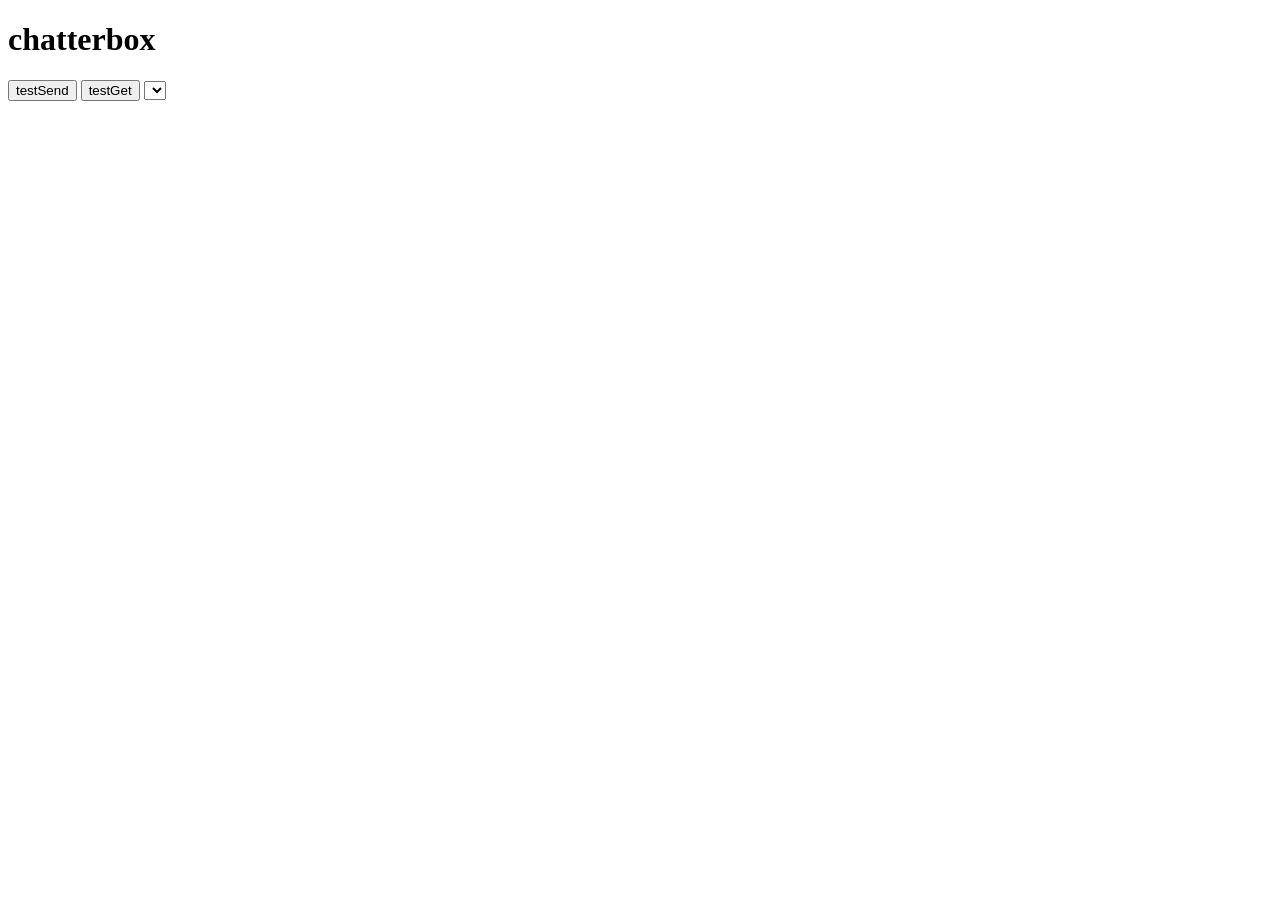
==== client/index.html @ 7b0b6f4e "just commit" ====
<!doctype html>
<html>
  <head>
    <meta charset="utf-8">
    <title>chatterbox</title>
    <link rel="stylesheet" href="styles/styles.css">

    <!-- dependencies -->
    <script src="bower_components/jquery/dist/jquery.js"></script>
    <script src="bower_components/underscore/underscore.js"></script>
    <script>
      // YOU DO NOT NEED TO EDIT THIS CODE
      if (!/(&|\?)username=/.test(window.location.search)) {
        var newSearch = window.location.search;
        if (newSearch !== '' & newSearch !== '?') {
          newSearch += '&';
        }
        newSearch += 'username=' + (prompt('What is your name?') || 'anonymous');
        window.location.search = newSearch;
      }
    </script>
    <!-- your scripts -->
    <script src="env/config.js"></script>
    <script src="scripts/app.js"></script>
  </head>
  <body>
    <div id="main">
      <h1>chatterbox</h1>
      <button class="testSendButton">testSend</button>
      <button class="testGetButton">testGet</button>
      <select class="roomList"></select>
    </div>
    <div id="chats"></div>
  </body>
</html>
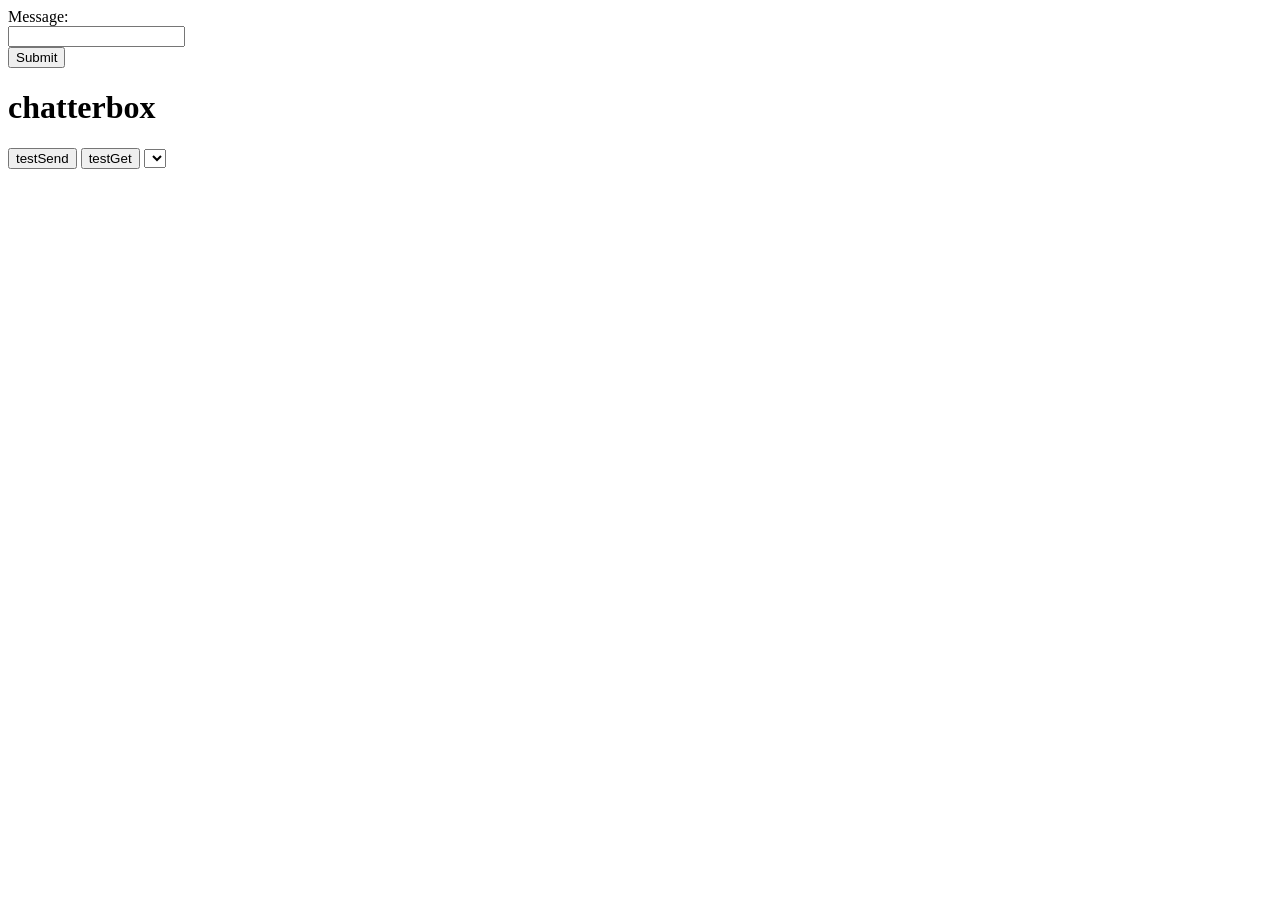
==== commit 95a62b18: "Passing all tests up to add friend" ====
--- a/client/index.html
+++ b/client/index.html
@@ -25,10 +25,15 @@
   </head>
   <body>
     <div id="main">
+      <form id="send">
+        Message:<br>
+        <input type="text" id="message"><br>
+        <input type="submit" class=".submit"><br>
+      </form>
       <h1>chatterbox</h1>
       <button class="testSendButton">testSend</button>
       <button class="testGetButton">testGet</button>
-      <select class="roomList"></select>
+      <select id="roomSelect"></select>
     </div>
     <div id="chats"></div>
   </body>
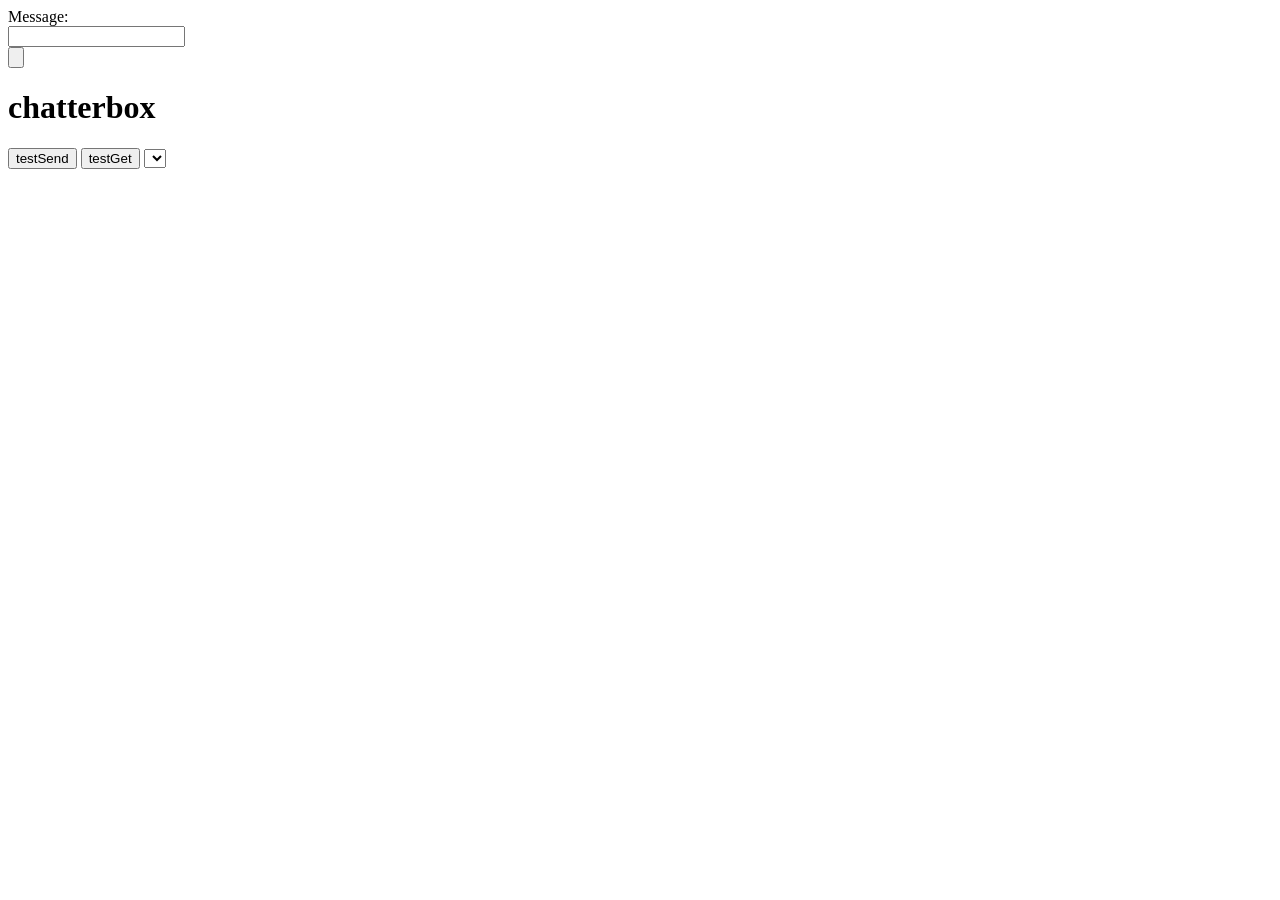
==== commit 9ec04022: "Finish implementing send message functionality" ====
--- a/client/index.html
+++ b/client/index.html
@@ -28,7 +28,7 @@
       <form id="send">
         Message:<br>
         <input type="text" id="message"><br>
-        <input type="submit" class=".submit"><br>
+        <input type="button" class="submit"><br>
       </form>
       <h1>chatterbox</h1>
       <button class="testSendButton">testSend</button>
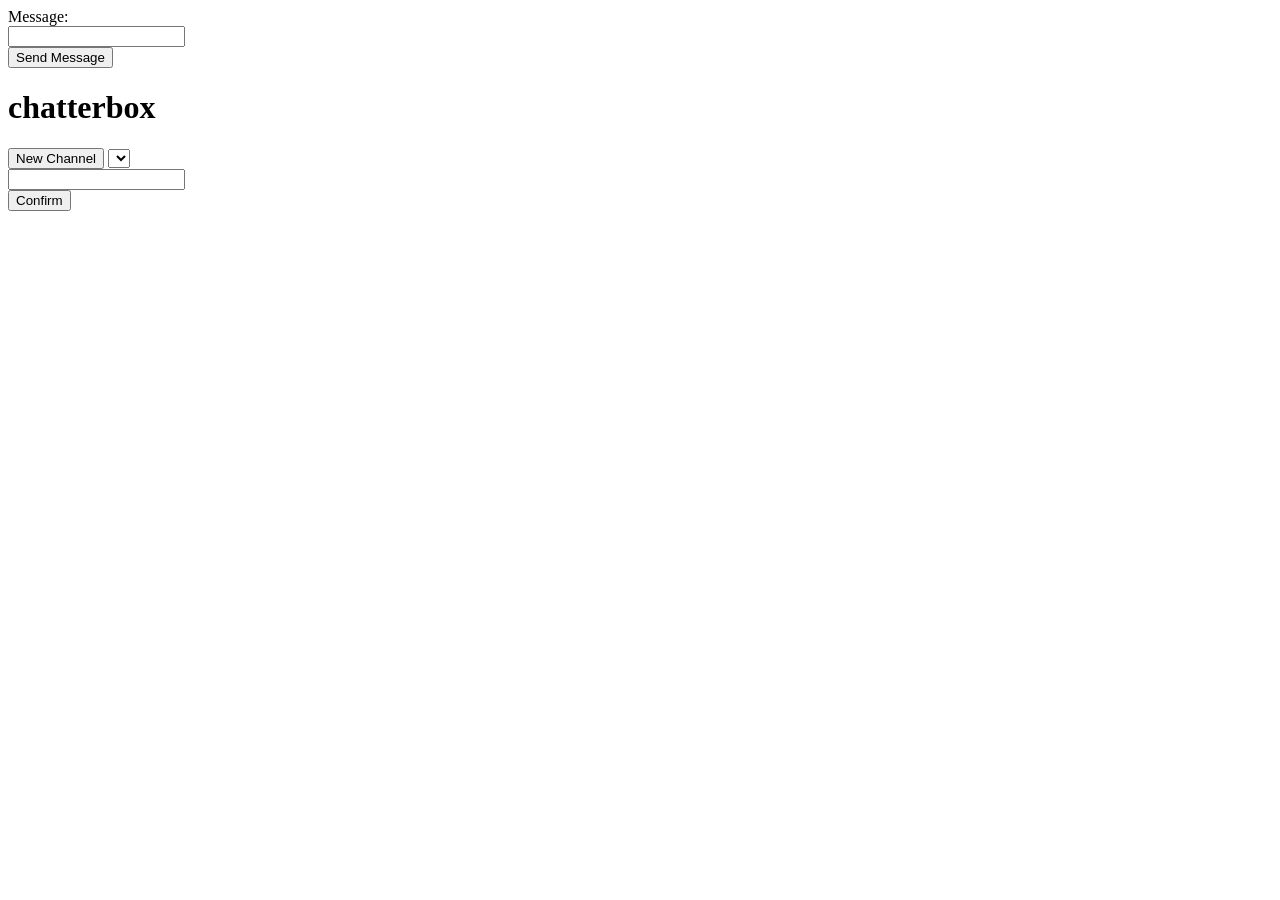
==== commit 9c651eed: "Add new channel dialog and finished bare minimum expect for friends list" ====
--- a/client/index.html
+++ b/client/index.html
@@ -4,10 +4,12 @@
     <meta charset="utf-8">
     <title>chatterbox</title>
     <link rel="stylesheet" href="styles/styles.css">
+    <link rel="stylesheet" href="bower_components/jquery-ui/themes/base/jquery-ui.css">
 
     <!-- dependencies -->
     <script src="bower_components/jquery/dist/jquery.js"></script>
     <script src="bower_components/underscore/underscore.js"></script>
+    <script src="bower_components/jquery-ui/jquery-ui.js"></script>
     <script>
       // YOU DO NOT NEED TO EDIT THIS CODE
       if (!/(&|\?)username=/.test(window.location.search)) {
@@ -28,12 +30,17 @@
       <form id="send">
         Message:<br>
         <input type="text" id="message"><br>
-        <input type="button" class="submit"><br>
+        <input type="button" class="submit" value="Send Message"><br>
       </form>
       <h1>chatterbox</h1>
-      <button class="testSendButton">testSend</button>
-      <button class="testGetButton">testGet</button>
+      <button class="newChannelButton">New Channel</button>
       <select id="roomSelect"></select>
+    </div>
+    <div id="dialog" title="New Channel">
+      <form id="newChannelForm">
+        <input type="text" id="newChannel"><br>
+        <input type="button" class="submitNewChannel" value="Confirm"><br>
+      </form>
     </div>
     <div id="chats"></div>
   </body>
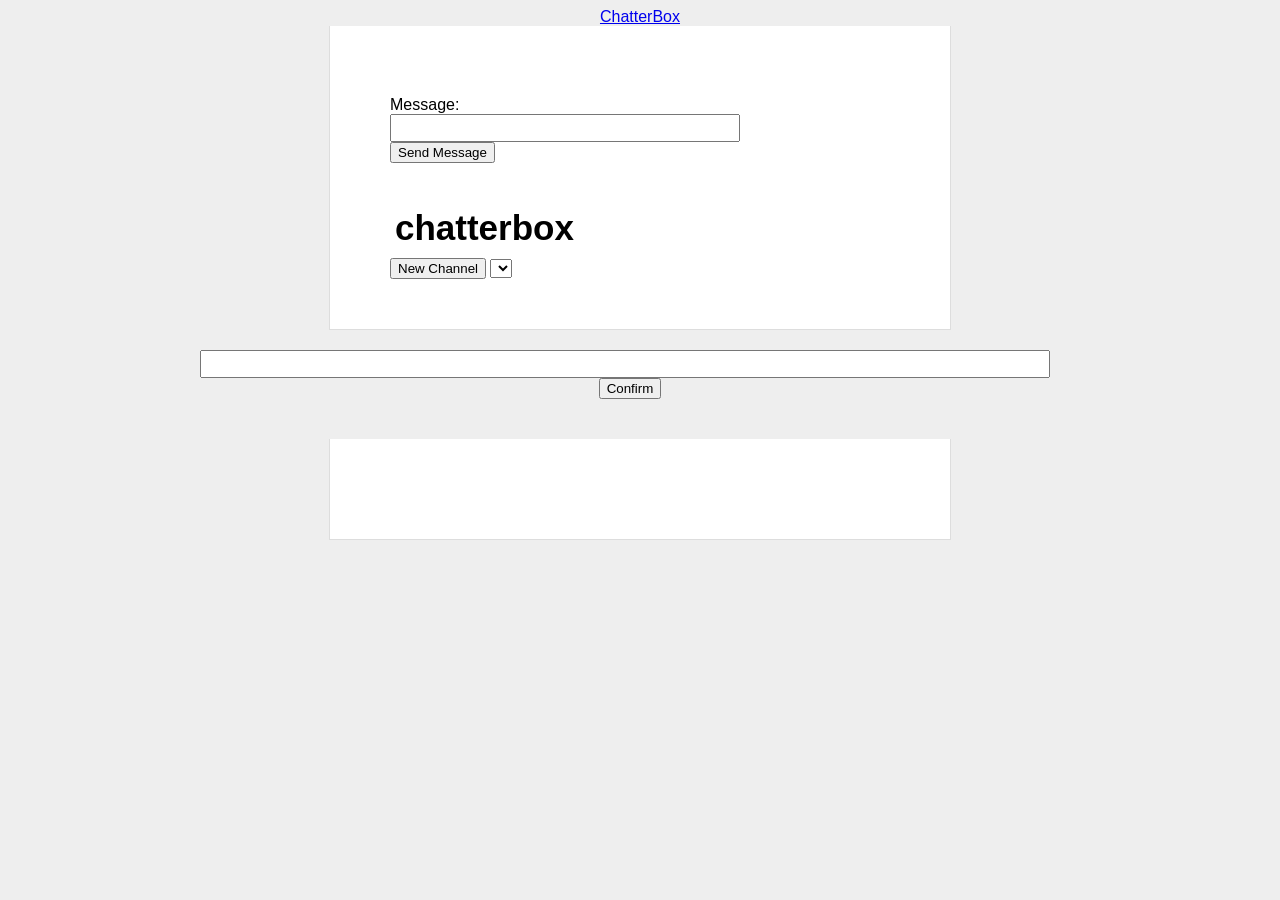
==== commit e5401211: "Add bootstrap formatting" ====
--- a/client/index.html
+++ b/client/index.html
@@ -5,11 +5,13 @@
     <title>chatterbox</title>
     <link rel="stylesheet" href="styles/styles.css">
     <link rel="stylesheet" href="bower_components/jquery-ui/themes/base/jquery-ui.css">
+    <link rel="stylesheet" href="bower_components/bootstrap/dist/css/bootstrap.css">
 
     <!-- dependencies -->
     <script src="bower_components/jquery/dist/jquery.js"></script>
     <script src="bower_components/underscore/underscore.js"></script>
     <script src="bower_components/jquery-ui/jquery-ui.js"></script>
+    <script src="bower_components/bootstrap/dist/js/bootstrap.js"></script>
     <script>
       // YOU DO NOT NEED TO EDIT THIS CODE
       if (!/(&|\?)username=/.test(window.location.search)) {
@@ -26,22 +28,28 @@
     <script src="scripts/app.js"></script>
   </head>
   <body>
-    <div id="main">
-      <form id="send">
-        Message:<br>
-        <input type="text" id="message"><br>
-        <input type="button" class="submit" value="Send Message"><br>
-      </form>
-      <h1>chatterbox</h1>
-      <button class="newChannelButton">New Channel</button>
-      <select id="roomSelect"></select>
+    <nav class="navbar navbar-expand-md navbar-dark bg-info fixed-top">
+      <a class="navbar-brand" href="#">ChatterBox</a>
+    </nav>
+
+    <div class="container">
+      <div id="main">
+        <form id="send">
+          Message:<br>
+          <input type="text" id="message"><br>
+          <input type="button" class="submit" value="Send Message"><br>
+        </form>
+        <h1>chatterbox</h1>
+        <button class="newChannelButton">New Channel</button>
+        <select id="roomSelect"></select>
+      </div>
+      <div id="dialog" title="New Channel">
+        <form id="newChannelForm">
+          <input type="text" id="newChannel"><br>
+          <input type="button" class="submitNewChannel" value="Confirm"><br>
+        </form>
+      </div>
+      <div id="chats"></div>
     </div>
-    <div id="dialog" title="New Channel">
-      <form id="newChannelForm">
-        <input type="text" id="newChannel"><br>
-        <input type="button" class="submitNewChannel" value="Confirm"><br>
-      </form>
-    </div>
-    <div id="chats"></div>
   </body>
 </html>
--- a/client/styles/styles.css
+++ b/client/styles/styles.css
@@ -0,0 +1,106 @@
+body {
+    background: #eee;
+    text-align: center;
+    padding: 0 25px;
+    font-family: arial, sans-serif;
+}
+
+#main, #chats {
+    width: 500px;
+    margin: auto;
+    text-align: left;
+    background: white;
+    padding: 50px 60px;
+    border: solid #ddd;
+    border-width: 0 1px 1px 1px;
+}
+
+#main h1 {
+    margin-top: 0;
+    font-size: 35px;
+    margin-bottom: 5px;
+    padding: 5px;
+}
+
+#main h1 span {
+    font-style:italic;
+}
+
+#main ul {
+    padding-left: 20px;
+}
+
+#main .error {
+    border: 1px solid red;
+    background: #FDEFF0;
+    padding: 20px;
+}
+
+#main .success {
+    margin-top: 25px;
+}
+
+#main .success code {
+    font-size: 12px;
+    color: green;
+    line-height: 13px;
+}
+
+form {
+    padding: 20px;
+    padding-left: 0;
+    margin-bottom: 20px;
+}
+
+form input[type=text] {
+    margin-right: 10px;
+    width: 70%;
+    font-size: 12px;
+    padding: 5px;
+}
+
+.chat {
+    padding: 5px;
+    margin-bottom: 5px;
+    background-color: #eee;
+}
+
+.chat .username {
+    font-weight: 800;
+}
+
+.chat:hover {
+    background-color: #ddd;
+}
+
+.spinner {
+    float: right;
+    height: 46px;
+    margin-bottom: 5px;
+}
+
+.spinner img {
+    padding: 10px;
+}
+
+.friend {
+    color: #fff;
+    background-color: #70d5f9;
+}
+
+.friend .username {
+    color: #000;
+    font-weight: bold; 
+}
+
+.message {
+    padding: 10px;
+    margin-bottom: 4px;
+    border-radius: 5px;
+}
+
+.messageContent {
+    padding-left: 10px;
+    padding-right: 10px;
+}
+
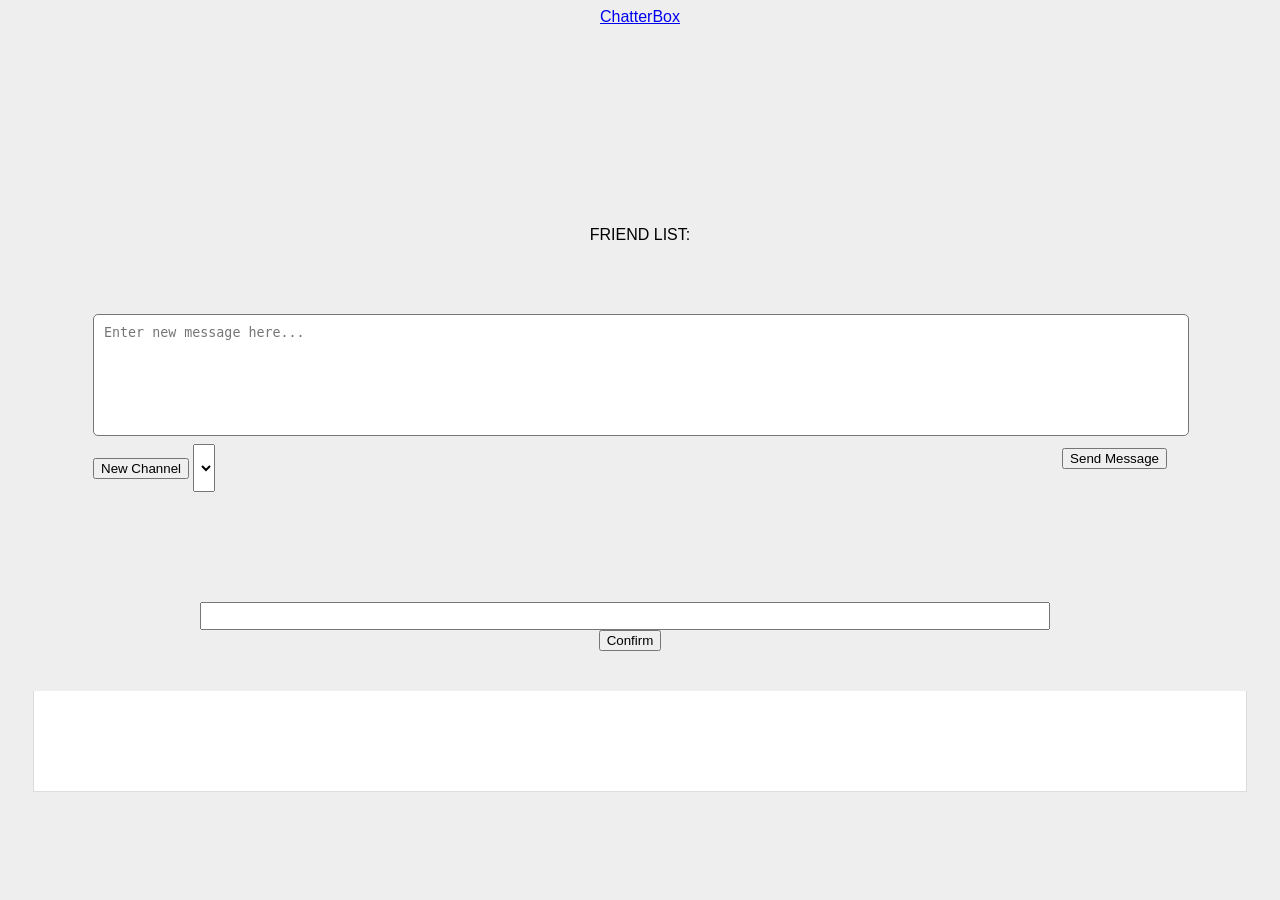
==== commit 4b6c5765: "Update bootstrap layout and add a friend list feature" ====
--- a/client/index.html
+++ b/client/index.html
@@ -6,6 +6,7 @@
     <link rel="stylesheet" href="styles/styles.css">
     <link rel="stylesheet" href="bower_components/jquery-ui/themes/base/jquery-ui.css">
     <link rel="stylesheet" href="bower_components/bootstrap/dist/css/bootstrap.css">
+    <link rel="stylesheet" href="bower_components/bootstrap/dist/css/bootstrap-grid.css">
 
     <!-- dependencies -->
     <script src="bower_components/jquery/dist/jquery.js"></script>
@@ -28,28 +29,41 @@
     <script src="scripts/app.js"></script>
   </head>
   <body>
-    <nav class="navbar navbar-expand-md navbar-dark bg-info fixed-top">
-      <a class="navbar-brand" href="#">ChatterBox</a>
-    </nav>
+    <div class="container">
+      <div class="row">
+        <nav class="navbar navbar-expand-md navbar-dark bg-info fixed-top">
+          <a class="navbar-brand" href="#">ChatterBox</a>
+        </nav>
+      </div>
+      
+      <div class="row">
+        <div class="col-4 bg-info">
+          <div class="list-group friendList">
+            FRIEND LIST:
+          </div>
+        </div>
+        <div class="col-8">
+          <div class="jumbotron">
+            <div id="main">
+              <form id="send">
+                <textarea type="text" id="message" class="form-control input-lg" placeholder="Enter new message here..."></textarea>
+                <button class="newChannelButton input-lg">New Channel</button>
+                <select id="roomSelect" class="form-control"></select>
+                <input type="button" class="submit input-lg" value="Send Message"><br>
+              </form>
+            </div>
+            <div id="dialog" title="New Channel">
+              <form id="newChannelForm">
+                <input type="text" id="newChannel"><br>
+                <input type="button" class="submitNewChannel" value="Confirm"><br>
+              </form>
+            </div>
+            <div id="chats"></div>
+          </div>
+        <div>
+      </div>
 
-    <div class="container">
-      <div id="main">
-        <form id="send">
-          Message:<br>
-          <input type="text" id="message"><br>
-          <input type="button" class="submit" value="Send Message"><br>
-        </form>
-        <h1>chatterbox</h1>
-        <button class="newChannelButton">New Channel</button>
-        <select id="roomSelect"></select>
-      </div>
-      <div id="dialog" title="New Channel">
-        <form id="newChannelForm">
-          <input type="text" id="newChannel"><br>
-          <input type="button" class="submitNewChannel" value="Confirm"><br>
-        </form>
-      </div>
-      <div id="chats"></div>
+
     </div>
   </body>
 </html>
--- a/client/styles/styles.css
+++ b/client/styles/styles.css
@@ -5,8 +5,14 @@
     font-family: arial, sans-serif;
 }
 
-#main, #chats {
-    width: 500px;
+#main {
+    margin: auto;
+    text-align: left;
+    padding: 50px 60px;
+}
+
+#chats {
+    display: block;
     margin: auto;
     text-align: left;
     background: white;
@@ -93,10 +99,13 @@
     font-weight: bold; 
 }
 
-.message {
+#message {
+    width: 100%;
+    height: 100px;
     padding: 10px;
     margin-bottom: 4px;
     border-radius: 5px;
+    resize: none;
 }
 
 .messageContent {
@@ -104,3 +113,26 @@
     padding-right: 10px;
 }
 
+#chats {
+    margin-left: auto;
+    margin-right: auto;
+}
+
+.submit {
+    margin-top: 4px;
+    float: right;
+}
+
+#roomSelect {
+    width: auto;
+    height: 48px;
+    display: inline-block;
+}
+
+.newChannelButton {
+    margin-top: 4px;
+}
+
+.friendList {
+    margin-top: 200px;
+}
